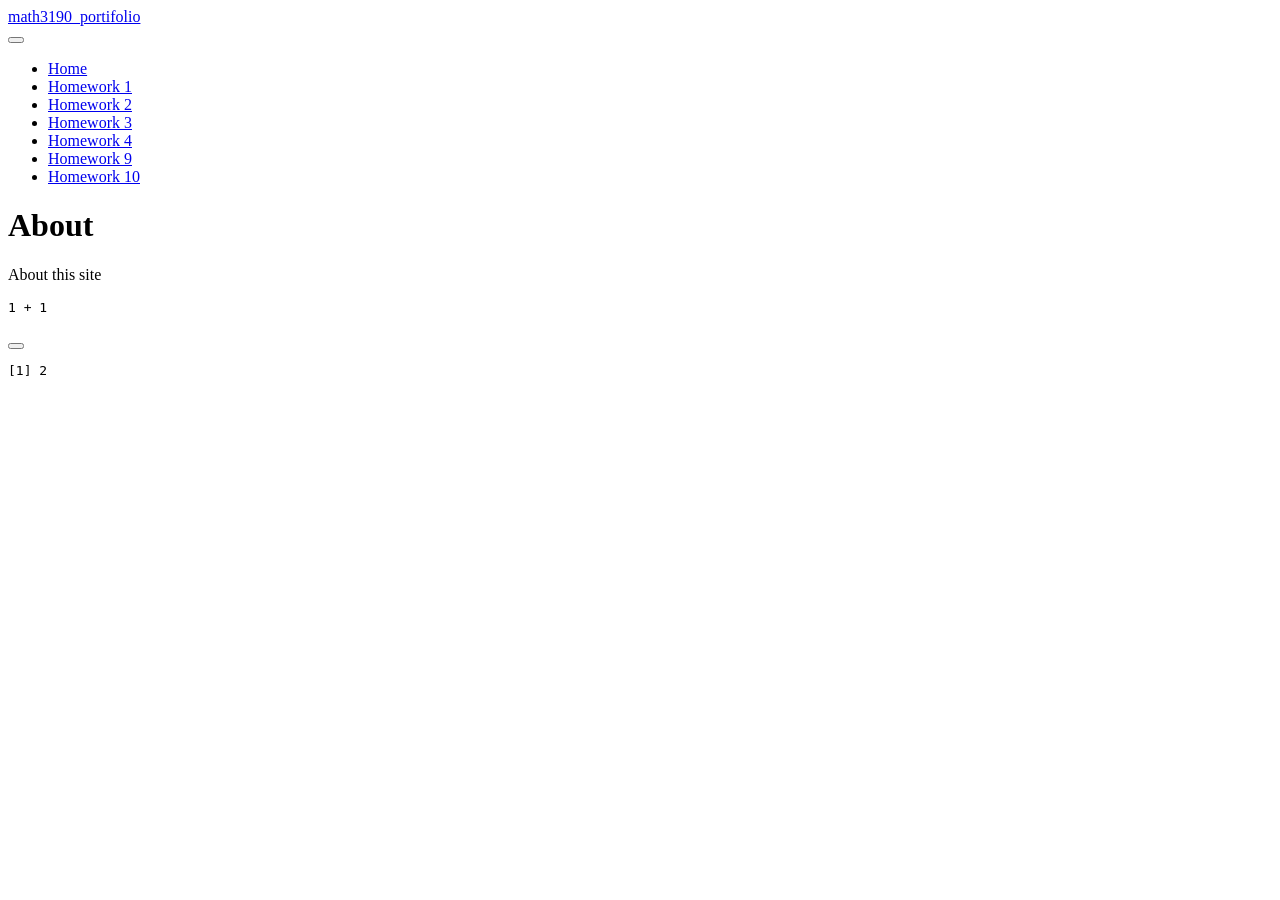
==== docs/about.html @ 7783a7eb "Changing website looks" ====
<!DOCTYPE html>
<html xmlns="http://www.w3.org/1999/xhtml" lang="en" xml:lang="en"><head>

<meta charset="utf-8">
<meta name="generator" content="quarto-1.8.27">

<meta name="viewport" content="width=device-width, initial-scale=1.0, user-scalable=yes">


<title>About – math3190_portifolio</title>
<style>
code{white-space: pre-wrap;}
span.smallcaps{font-variant: small-caps;}
div.columns{display: flex; gap: min(4vw, 1.5em);}
div.column{flex: auto; overflow-x: auto;}
div.hanging-indent{margin-left: 1.5em; text-indent: -1.5em;}
ul.task-list{list-style: none;}
ul.task-list li input[type="checkbox"] {
  width: 0.8em;
  margin: 0 0.8em 0.2em -1em; /* quarto-specific, see https://github.com/quarto-dev/quarto-cli/issues/4556 */ 
  vertical-align: middle;
}
/* CSS for syntax highlighting */
html { -webkit-text-size-adjust: 100%; }
pre > code.sourceCode { white-space: pre; position: relative; }
pre > code.sourceCode > span { display: inline-block; line-height: 1.25; }
pre > code.sourceCode > span:empty { height: 1.2em; }
.sourceCode { overflow: visible; }
code.sourceCode > span { color: inherit; text-decoration: inherit; }
div.sourceCode { margin: 1em 0; }
pre.sourceCode { margin: 0; }
@media screen {
div.sourceCode { overflow: auto; }
}
@media print {
pre > code.sourceCode { white-space: pre-wrap; }
pre > code.sourceCode > span { text-indent: -5em; padding-left: 5em; }
}
pre.numberSource code
  { counter-reset: source-line 0; }
pre.numberSource code > span
  { position: relative; left: -4em; counter-increment: source-line; }
pre.numberSource code > span > a:first-child::before
  { content: counter(source-line);
    position: relative; left: -1em; text-align: right; vertical-align: baseline;
    border: none; display: inline-block;
    -webkit-touch-callout: none; -webkit-user-select: none;
    -khtml-user-select: none; -moz-user-select: none;
    -ms-user-select: none; user-select: none;
    padding: 0 4px; width: 4em;
  }
pre.numberSource { margin-left: 3em;  padding-left: 4px; }
div.sourceCode
  {   }
@media screen {
pre > code.sourceCode > span > a:first-child::before { text-decoration: underline; }
}
</style>


<script src="site_libs/quarto-nav/quarto-nav.js"></script>
<script src="site_libs/quarto-nav/headroom.min.js"></script>
<script src="site_libs/clipboard/clipboard.min.js"></script>
<script src="site_libs/quarto-search/autocomplete.umd.js"></script>
<script src="site_libs/quarto-search/fuse.min.js"></script>
<script src="site_libs/quarto-search/quarto-search.js"></script>
<meta name="quarto:offset" content="./">
<script src="site_libs/quarto-html/quarto.js" type="module"></script>
<script src="site_libs/quarto-html/tabsets/tabsets.js" type="module"></script>
<script src="site_libs/quarto-html/axe/axe-check.js" type="module"></script>
<script src="site_libs/quarto-html/popper.min.js"></script>
<script src="site_libs/quarto-html/tippy.umd.min.js"></script>
<script src="site_libs/quarto-html/anchor.min.js"></script>
<link href="site_libs/quarto-html/tippy.css" rel="stylesheet">
<link href="site_libs/quarto-html/quarto-syntax-highlighting-ed96de9b727972fe78a7b5d16c58bf87.css" rel="stylesheet" id="quarto-text-highlighting-styles">
<script src="site_libs/bootstrap/bootstrap.min.js"></script>
<link href="site_libs/bootstrap/bootstrap-icons.css" rel="stylesheet">
<link href="site_libs/bootstrap/bootstrap-0183b09bc42c21f1dcc3c4a57f5787f4.min.css" rel="stylesheet" append-hash="true" id="quarto-bootstrap" data-mode="light">
<script id="quarto-search-options" type="application/json">{
  "location": "navbar",
  "copy-button": false,
  "collapse-after": 3,
  "panel-placement": "end",
  "type": "overlay",
  "limit": 50,
  "keyboard-shortcut": [
    "f",
    "/",
    "s"
  ],
  "show-item-context": false,
  "language": {
    "search-no-results-text": "No results",
    "search-matching-documents-text": "matching documents",
    "search-copy-link-title": "Copy link to search",
    "search-hide-matches-text": "Hide additional matches",
    "search-more-match-text": "more match in this document",
    "search-more-matches-text": "more matches in this document",
    "search-clear-button-title": "Clear",
    "search-text-placeholder": "",
    "search-detached-cancel-button-title": "Cancel",
    "search-submit-button-title": "Submit",
    "search-label": "Search"
  }
}</script>


<link rel="stylesheet" href="styles.css">
</head>

<body class="nav-fixed quarto-light">

<div id="quarto-search-results"></div>
  <header id="quarto-header" class="headroom fixed-top">
    <nav class="navbar navbar-expand-lg " data-bs-theme="dark">
      <div class="navbar-container container-fluid">
      <div class="navbar-brand-container mx-auto">
    <a class="navbar-brand" href="./index.html">
    <span class="navbar-title">math3190_portifolio</span>
    </a>
  </div>
            <div id="quarto-search" class="" title="Search"></div>
          <button class="navbar-toggler" type="button" data-bs-toggle="collapse" data-bs-target="#navbarCollapse" aria-controls="navbarCollapse" role="menu" aria-expanded="false" aria-label="Toggle navigation" onclick="if (window.quartoToggleHeadroom) { window.quartoToggleHeadroom(); }">
  <span class="navbar-toggler-icon"></span>
</button>
          <div class="collapse navbar-collapse" id="navbarCollapse">
            <ul class="navbar-nav navbar-nav-scroll me-auto">
  <li class="nav-item">
    <a class="nav-link" href="./index.html"> 
<span class="menu-text">Home</span></a>
  </li>  
  <li class="nav-item">
    <a class="nav-link" href="./Homework/Homework 1.html"> 
<span class="menu-text">Homework 1</span></a>
  </li>  
  <li class="nav-item">
    <a class="nav-link" href="./Homework/Homework 2.html"> 
<span class="menu-text">Homework 2</span></a>
  </li>  
  <li class="nav-item">
    <a class="nav-link" href="./Homework/Homework 3.html"> 
<span class="menu-text">Homework 3</span></a>
  </li>  
  <li class="nav-item">
    <a class="nav-link" href="./Homework/Homework 4.html"> 
<span class="menu-text">Homework 4</span></a>
  </li>  
  <li class="nav-item">
    <a class="nav-link" href="./Homework/Homework 9.html"> 
<span class="menu-text">Homework 9</span></a>
  </li>  
  <li class="nav-item">
    <a class="nav-link" href="./Homework/Homework 10.html"> 
<span class="menu-text">Homework 10</span></a>
  </li>  
</ul>
          </div> <!-- /navcollapse -->
            <div class="quarto-navbar-tools">
</div>
      </div> <!-- /container-fluid -->
    </nav>
</header>
<!-- content -->
<div id="quarto-content" class="quarto-container page-columns page-rows-contents page-layout-article page-navbar">
<!-- sidebar -->
<!-- margin-sidebar -->
    <div id="quarto-margin-sidebar" class="sidebar margin-sidebar zindex-bottom">
        
    </div>
<!-- main -->
<main class="content" id="quarto-document-content">

<header id="title-block-header" class="quarto-title-block default">
<div class="quarto-title">
<h1 class="title">About</h1>
</div>



<div class="quarto-title-meta">

    
  
    
  </div>
  


</header>


<p>About this site</p>
<div class="cell">
<div class="code-copy-outer-scaffold"><div class="sourceCode cell-code" id="cb1"><pre class="sourceCode r code-with-copy"><code class="sourceCode r"><span id="cb1-1"><a href="#cb1-1" aria-hidden="true" tabindex="-1"></a><span class="dv">1</span> <span class="sc">+</span> <span class="dv">1</span></span></code></pre></div><button title="Copy to Clipboard" class="code-copy-button"><i class="bi"></i></button></div>
<div class="cell-output cell-output-stdout">
<pre><code>[1] 2</code></pre>
</div>
</div>



</main> <!-- /main -->
<script id="quarto-html-after-body" type="application/javascript">
  window.document.addEventListener("DOMContentLoaded", function (event) {
    const icon = "";
    const anchorJS = new window.AnchorJS();
    anchorJS.options = {
      placement: 'right',
      icon: icon
    };
    anchorJS.add('.anchored');
    const isCodeAnnotation = (el) => {
      for (const clz of el.classList) {
        if (clz.startsWith('code-annotation-')) {                     
          return true;
        }
      }
      return false;
    }
    const onCopySuccess = function(e) {
      // button target
      const button = e.trigger;
      // don't keep focus
      button.blur();
      // flash "checked"
      button.classList.add('code-copy-button-checked');
      var currentTitle = button.getAttribute("title");
      button.setAttribute("title", "Copied!");
      let tooltip;
      if (window.bootstrap) {
        button.setAttribute("data-bs-toggle", "tooltip");
        button.setAttribute("data-bs-placement", "left");
        button.setAttribute("data-bs-title", "Copied!");
        tooltip = new bootstrap.Tooltip(button, 
          { trigger: "manual", 
            customClass: "code-copy-button-tooltip",
            offset: [0, -8]});
        tooltip.show();    
      }
      setTimeout(function() {
        if (tooltip) {
          tooltip.hide();
          button.removeAttribute("data-bs-title");
          button.removeAttribute("data-bs-toggle");
          button.removeAttribute("data-bs-placement");
        }
        button.setAttribute("title", currentTitle);
        button.classList.remove('code-copy-button-checked');
      }, 1000);
      // clear code selection
      e.clearSelection();
    }
    const getTextToCopy = function(trigger) {
      const outerScaffold = trigger.parentElement.cloneNode(true);
      const codeEl = outerScaffold.querySelector('code');
      for (const childEl of codeEl.children) {
        if (isCodeAnnotation(childEl)) {
          childEl.remove();
        }
      }
      return codeEl.innerText;
    }
    const clipboard = new window.ClipboardJS('.code-copy-button:not([data-in-quarto-modal])', {
      text: getTextToCopy
    });
    clipboard.on('success', onCopySuccess);
    if (window.document.getElementById('quarto-embedded-source-code-modal')) {
      const clipboardModal = new window.ClipboardJS('.code-copy-button[data-in-quarto-modal]', {
        text: getTextToCopy,
        container: window.document.getElementById('quarto-embedded-source-code-modal')
      });
      clipboardModal.on('success', onCopySuccess);
    }
      var localhostRegex = new RegExp(/^(?:http|https):\/\/localhost\:?[0-9]*\//);
      var mailtoRegex = new RegExp(/^mailto:/);
        var filterRegex = new RegExp('/' + window.location.host + '/');
      var isInternal = (href) => {
          return filterRegex.test(href) || localhostRegex.test(href) || mailtoRegex.test(href);
      }
      // Inspect non-navigation links and adorn them if external
     var links = window.document.querySelectorAll('a[href]:not(.nav-link):not(.navbar-brand):not(.toc-action):not(.sidebar-link):not(.sidebar-item-toggle):not(.pagination-link):not(.no-external):not([aria-hidden]):not(.dropdown-item):not(.quarto-navigation-tool):not(.about-link)');
      for (var i=0; i<links.length; i++) {
        const link = links[i];
        if (!isInternal(link.href)) {
          // undo the damage that might have been done by quarto-nav.js in the case of
          // links that we want to consider external
          if (link.dataset.originalHref !== undefined) {
            link.href = link.dataset.originalHref;
          }
        }
      }
    function tippyHover(el, contentFn, onTriggerFn, onUntriggerFn) {
      const config = {
        allowHTML: true,
        maxWidth: 500,
        delay: 100,
        arrow: false,
        appendTo: function(el) {
            return el.parentElement;
        },
        interactive: true,
        interactiveBorder: 10,
        theme: 'quarto',
        placement: 'bottom-start',
      };
      if (contentFn) {
        config.content = contentFn;
      }
      if (onTriggerFn) {
        config.onTrigger = onTriggerFn;
      }
      if (onUntriggerFn) {
        config.onUntrigger = onUntriggerFn;
      }
      window.tippy(el, config); 
    }
    const noterefs = window.document.querySelectorAll('a[role="doc-noteref"]');
    for (var i=0; i<noterefs.length; i++) {
      const ref = noterefs[i];
      tippyHover(ref, function() {
        // use id or data attribute instead here
        let href = ref.getAttribute('data-footnote-href') || ref.getAttribute('href');
        try { href = new URL(href).hash; } catch {}
        const id = href.replace(/^#\/?/, "");
        const note = window.document.getElementById(id);
        if (note) {
          return note.innerHTML;
        } else {
          return "";
        }
      });
    }
    const xrefs = window.document.querySelectorAll('a.quarto-xref');
    const processXRef = (id, note) => {
      // Strip column container classes
      const stripColumnClz = (el) => {
        el.classList.remove("page-full", "page-columns");
        if (el.children) {
          for (const child of el.children) {
            stripColumnClz(child);
          }
        }
      }
      stripColumnClz(note)
      if (id === null || id.startsWith('sec-')) {
        // Special case sections, only their first couple elements
        const container = document.createElement("div");
        if (note.children && note.children.length > 2) {
          container.appendChild(note.children[0].cloneNode(true));
          for (let i = 1; i < note.children.length; i++) {
            const child = note.children[i];
            if (child.tagName === "P" && child.innerText === "") {
              continue;
            } else {
              container.appendChild(child.cloneNode(true));
              break;
            }
          }
          if (window.Quarto?.typesetMath) {
            window.Quarto.typesetMath(container);
          }
          return container.innerHTML
        } else {
          if (window.Quarto?.typesetMath) {
            window.Quarto.typesetMath(note);
          }
          return note.innerHTML;
        }
      } else {
        // Remove any anchor links if they are present
        const anchorLink = note.querySelector('a.anchorjs-link');
        if (anchorLink) {
          anchorLink.remove();
        }
        if (window.Quarto?.typesetMath) {
          window.Quarto.typesetMath(note);
        }
        if (note.classList.contains("callout")) {
          return note.outerHTML;
        } else {
          return note.innerHTML;
        }
      }
    }
    for (var i=0; i<xrefs.length; i++) {
      const xref = xrefs[i];
      tippyHover(xref, undefined, function(instance) {
        instance.disable();
        let url = xref.getAttribute('href');
        let hash = undefined; 
        if (url.startsWith('#')) {
          hash = url;
        } else {
          try { hash = new URL(url).hash; } catch {}
        }
        if (hash) {
          const id = hash.replace(/^#\/?/, "");
          const note = window.document.getElementById(id);
          if (note !== null) {
            try {
              const html = processXRef(id, note.cloneNode(true));
              instance.setContent(html);
            } finally {
              instance.enable();
              instance.show();
            }
          } else {
            // See if we can fetch this
            fetch(url.split('#')[0])
            .then(res => res.text())
            .then(html => {
              const parser = new DOMParser();
              const htmlDoc = parser.parseFromString(html, "text/html");
              const note = htmlDoc.getElementById(id);
              if (note !== null) {
                const html = processXRef(id, note);
                instance.setContent(html);
              } 
            }).finally(() => {
              instance.enable();
              instance.show();
            });
          }
        } else {
          // See if we can fetch a full url (with no hash to target)
          // This is a special case and we should probably do some content thinning / targeting
          fetch(url)
          .then(res => res.text())
          .then(html => {
            const parser = new DOMParser();
            const htmlDoc = parser.parseFromString(html, "text/html");
            const note = htmlDoc.querySelector('main.content');
            if (note !== null) {
              // This should only happen for chapter cross references
              // (since there is no id in the URL)
              // remove the first header
              if (note.children.length > 0 && note.children[0].tagName === "HEADER") {
                note.children[0].remove();
              }
              const html = processXRef(null, note);
              instance.setContent(html);
            } 
          }).finally(() => {
            instance.enable();
            instance.show();
          });
        }
      }, function(instance) {
      });
    }
        let selectedAnnoteEl;
        const selectorForAnnotation = ( cell, annotation) => {
          let cellAttr = 'data-code-cell="' + cell + '"';
          let lineAttr = 'data-code-annotation="' +  annotation + '"';
          const selector = 'span[' + cellAttr + '][' + lineAttr + ']';
          return selector;
        }
        const selectCodeLines = (annoteEl) => {
          const doc = window.document;
          const targetCell = annoteEl.getAttribute("data-target-cell");
          const targetAnnotation = annoteEl.getAttribute("data-target-annotation");
          const annoteSpan = window.document.querySelector(selectorForAnnotation(targetCell, targetAnnotation));
          const lines = annoteSpan.getAttribute("data-code-lines").split(",");
          const lineIds = lines.map((line) => {
            return targetCell + "-" + line;
          })
          let top = null;
          let height = null;
          let parent = null;
          if (lineIds.length > 0) {
              //compute the position of the single el (top and bottom and make a div)
              const el = window.document.getElementById(lineIds[0]);
              top = el.offsetTop;
              height = el.offsetHeight;
              parent = el.parentElement.parentElement;
            if (lineIds.length > 1) {
              const lastEl = window.document.getElementById(lineIds[lineIds.length - 1]);
              const bottom = lastEl.offsetTop + lastEl.offsetHeight;
              height = bottom - top;
            }
            if (top !== null && height !== null && parent !== null) {
              // cook up a div (if necessary) and position it 
              let div = window.document.getElementById("code-annotation-line-highlight");
              if (div === null) {
                div = window.document.createElement("div");
                div.setAttribute("id", "code-annotation-line-highlight");
                div.style.position = 'absolute';
                parent.appendChild(div);
              }
              div.style.top = top - 2 + "px";
              div.style.height = height + 4 + "px";
              div.style.left = 0;
              let gutterDiv = window.document.getElementById("code-annotation-line-highlight-gutter");
              if (gutterDiv === null) {
                gutterDiv = window.document.createElement("div");
                gutterDiv.setAttribute("id", "code-annotation-line-highlight-gutter");
                gutterDiv.style.position = 'absolute';
                const codeCell = window.document.getElementById(targetCell);
                const gutter = codeCell.querySelector('.code-annotation-gutter');
                gutter.appendChild(gutterDiv);
              }
              gutterDiv.style.top = top - 2 + "px";
              gutterDiv.style.height = height + 4 + "px";
            }
            selectedAnnoteEl = annoteEl;
          }
        };
        const unselectCodeLines = () => {
          const elementsIds = ["code-annotation-line-highlight", "code-annotation-line-highlight-gutter"];
          elementsIds.forEach((elId) => {
            const div = window.document.getElementById(elId);
            if (div) {
              div.remove();
            }
          });
          selectedAnnoteEl = undefined;
        };
          // Handle positioning of the toggle
      window.addEventListener(
        "resize",
        throttle(() => {
          elRect = undefined;
          if (selectedAnnoteEl) {
            selectCodeLines(selectedAnnoteEl);
          }
        }, 10)
      );
      function throttle(fn, ms) {
      let throttle = false;
      let timer;
        return (...args) => {
          if(!throttle) { // first call gets through
              fn.apply(this, args);
              throttle = true;
          } else { // all the others get throttled
              if(timer) clearTimeout(timer); // cancel #2
              timer = setTimeout(() => {
                fn.apply(this, args);
                timer = throttle = false;
              }, ms);
          }
        };
      }
        // Attach click handler to the DT
        const annoteDls = window.document.querySelectorAll('dt[data-target-cell]');
        for (const annoteDlNode of annoteDls) {
          annoteDlNode.addEventListener('click', (event) => {
            const clickedEl = event.target;
            if (clickedEl !== selectedAnnoteEl) {
              unselectCodeLines();
              const activeEl = window.document.querySelector('dt[data-target-cell].code-annotation-active');
              if (activeEl) {
                activeEl.classList.remove('code-annotation-active');
              }
              selectCodeLines(clickedEl);
              clickedEl.classList.add('code-annotation-active');
            } else {
              // Unselect the line
              unselectCodeLines();
              clickedEl.classList.remove('code-annotation-active');
            }
          });
        }
    const findCites = (el) => {
      const parentEl = el.parentElement;
      if (parentEl) {
        const cites = parentEl.dataset.cites;
        if (cites) {
          return {
            el,
            cites: cites.split(' ')
          };
        } else {
          return findCites(el.parentElement)
        }
      } else {
        return undefined;
      }
    };
    var bibliorefs = window.document.querySelectorAll('a[role="doc-biblioref"]');
    for (var i=0; i<bibliorefs.length; i++) {
      const ref = bibliorefs[i];
      const citeInfo = findCites(ref);
      if (citeInfo) {
        tippyHover(citeInfo.el, function() {
          var popup = window.document.createElement('div');
          citeInfo.cites.forEach(function(cite) {
            var citeDiv = window.document.createElement('div');
            citeDiv.classList.add('hanging-indent');
            citeDiv.classList.add('csl-entry');
            var biblioDiv = window.document.getElementById('ref-' + cite);
            if (biblioDiv) {
              citeDiv.innerHTML = biblioDiv.innerHTML;
            }
            popup.appendChild(citeDiv);
          });
          return popup.innerHTML;
        });
      }
    }
  });
  </script>
</div> <!-- /content -->




</body></html>
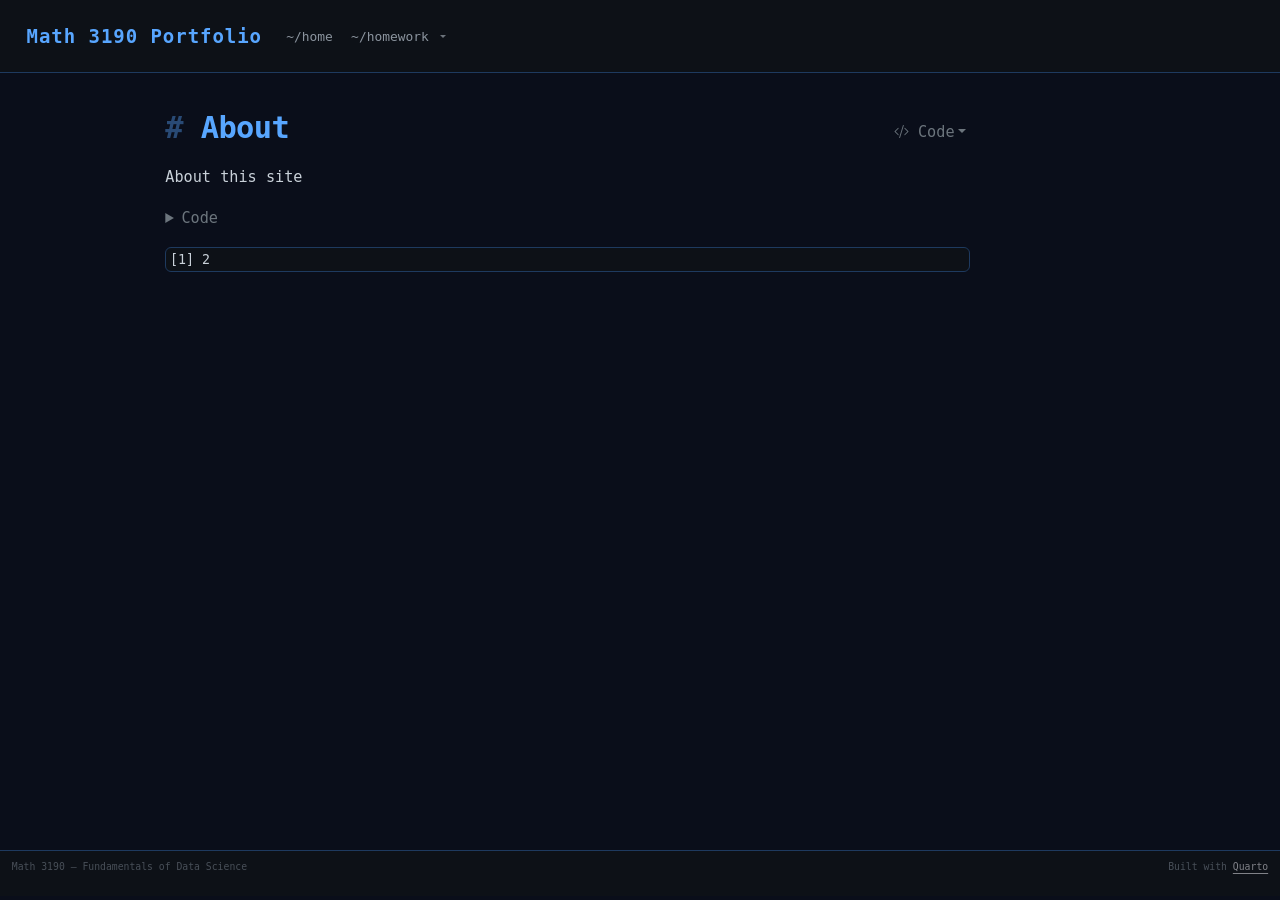
==== commit 0c48182d: "uodating project" ====
--- a/docs/about.html
+++ b/docs/about.html
@@ -7,7 +7,7 @@
 <meta name="viewport" content="width=device-width, initial-scale=1.0, user-scalable=yes">
 
 
-<title>About – math3190_portifolio</title>
+<title>About – Math 3190 Portfolio</title>
 <style>
 code{white-space: pre-wrap;}
 span.smallcaps{font-variant: small-caps;}
@@ -65,6 +65,7 @@
 <script src="site_libs/quarto-search/fuse.min.js"></script>
 <script src="site_libs/quarto-search/quarto-search.js"></script>
 <meta name="quarto:offset" content="./">
+<link href="./favicon.ico" rel="icon">
 <script src="site_libs/quarto-html/quarto.js" type="module"></script>
 <script src="site_libs/quarto-html/tabsets/tabsets.js" type="module"></script>
 <script src="site_libs/quarto-html/axe/axe-check.js" type="module"></script>
@@ -72,10 +73,10 @@
 <script src="site_libs/quarto-html/tippy.umd.min.js"></script>
 <script src="site_libs/quarto-html/anchor.min.js"></script>
 <link href="site_libs/quarto-html/tippy.css" rel="stylesheet">
-<link href="site_libs/quarto-html/quarto-syntax-highlighting-ed96de9b727972fe78a7b5d16c58bf87.css" rel="stylesheet" id="quarto-text-highlighting-styles">
+<link href="site_libs/quarto-html/quarto-syntax-highlighting-dark-448bb449bdbdce792b97dffa954844b0.css" rel="stylesheet" id="quarto-text-highlighting-styles">
 <script src="site_libs/bootstrap/bootstrap.min.js"></script>
 <link href="site_libs/bootstrap/bootstrap-icons.css" rel="stylesheet">
-<link href="site_libs/bootstrap/bootstrap-0183b09bc42c21f1dcc3c4a57f5787f4.min.css" rel="stylesheet" append-hash="true" id="quarto-bootstrap" data-mode="light">
+<link href="site_libs/bootstrap/bootstrap-e5f5d591215b8c791167b32be96efe56.min.css" rel="stylesheet" append-hash="true" id="quarto-bootstrap" data-mode="dark">
 <script id="quarto-search-options" type="application/json">{
   "location": "navbar",
   "copy-button": false,
@@ -103,9 +104,9 @@
     "search-label": "Search"
   }
 }</script>
-
-
-<link rel="stylesheet" href="styles.css">
+<style>html{ scroll-behavior: smooth; }</style>
+
+
 </head>
 
 <body class="nav-fixed quarto-light">
@@ -116,7 +117,7 @@
       <div class="navbar-container container-fluid">
       <div class="navbar-brand-container mx-auto">
     <a class="navbar-brand" href="./index.html">
-    <span class="navbar-title">math3190_portifolio</span>
+    <span class="navbar-title">Math 3190 Portfolio</span>
     </a>
   </div>
             <div id="quarto-search" class="" title="Search"></div>
@@ -127,32 +128,39 @@
             <ul class="navbar-nav navbar-nav-scroll me-auto">
   <li class="nav-item">
     <a class="nav-link" href="./index.html"> 
-<span class="menu-text">Home</span></a>
+<span class="menu-text">~/home</span></a>
   </li>  
-  <li class="nav-item">
-    <a class="nav-link" href="./Homework/Homework 1.html"> 
-<span class="menu-text">Homework 1</span></a>
+  <li class="nav-item dropdown ">
+    <a class="nav-link dropdown-toggle" href="#" id="nav-menu-homework" role="link" data-bs-toggle="dropdown" aria-expanded="false">
+ <span class="menu-text">~/homework</span>
+    </a>
+    <ul class="dropdown-menu" aria-labelledby="nav-menu-homework">    
+        <li>
+    <a class="dropdown-item" href="./Homework/Homework 1.html">
+ <span class="dropdown-text">HW 01</span></a>
   </li>  
-  <li class="nav-item">
-    <a class="nav-link" href="./Homework/Homework 2.html"> 
-<span class="menu-text">Homework 2</span></a>
+        <li>
+    <a class="dropdown-item" href="./Homework/Homework 2.html">
+ <span class="dropdown-text">HW 02</span></a>
   </li>  
-  <li class="nav-item">
-    <a class="nav-link" href="./Homework/Homework 3.html"> 
-<span class="menu-text">Homework 3</span></a>
+        <li>
+    <a class="dropdown-item" href="./Homework/Homework 3.html">
+ <span class="dropdown-text">HW 03</span></a>
   </li>  
-  <li class="nav-item">
-    <a class="nav-link" href="./Homework/Homework 4.html"> 
-<span class="menu-text">Homework 4</span></a>
+        <li>
+    <a class="dropdown-item" href="./Homework/Homework 4.html">
+ <span class="dropdown-text">HW 04</span></a>
   </li>  
-  <li class="nav-item">
-    <a class="nav-link" href="./Homework/Homework 9.html"> 
-<span class="menu-text">Homework 9</span></a>
+        <li>
+    <a class="dropdown-item" href="./Homework/Homework 9.html">
+ <span class="dropdown-text">HW 09</span></a>
   </li>  
-  <li class="nav-item">
-    <a class="nav-link" href="./Homework/Homework 10.html"> 
-<span class="menu-text">Homework 10</span></a>
+        <li>
+    <a class="dropdown-item" href="./Homework/Homework 10.html">
+ <span class="dropdown-text">HW 10</span></a>
   </li>  
+    </ul>
+  </li>
 </ul>
           </div> <!-- /navcollapse -->
             <div class="quarto-navbar-tools">
@@ -172,7 +180,7 @@
 
 <header id="title-block-header" class="quarto-title-block default">
 <div class="quarto-title">
-<h1 class="title">About</h1>
+<div class="quarto-title-block"><div><h1 class="title">About</h1><button type="button" class="btn code-tools-button dropdown-toggle" id="quarto-code-tools-menu" data-bs-toggle="dropdown" aria-expanded="false"><i class="bi"></i> Code</button><ul class="dropdown-menu dropdown-menu-end" aria-labelelledby="quarto-code-tools-menu"><li><a id="quarto-show-all-code" class="dropdown-item" href="javascript:void(0)" role="button">Show All Code</a></li><li><a id="quarto-hide-all-code" class="dropdown-item" href="javascript:void(0)" role="button">Hide All Code</a></li><li><hr class="dropdown-divider"></li><li><a id="quarto-view-source" class="dropdown-item" href="javascript:void(0)" role="button">View Source</a></li></ul></div></div>
 </div>
 
 
@@ -191,12 +199,17 @@
 
 <p>About this site</p>
 <div class="cell">
+<details class="code-fold">
+<summary>Code</summary>
 <div class="code-copy-outer-scaffold"><div class="sourceCode cell-code" id="cb1"><pre class="sourceCode r code-with-copy"><code class="sourceCode r"><span id="cb1-1"><a href="#cb1-1" aria-hidden="true" tabindex="-1"></a><span class="dv">1</span> <span class="sc">+</span> <span class="dv">1</span></span></code></pre></div><button title="Copy to Clipboard" class="code-copy-button"><i class="bi"></i></button></div>
+</details>
 <div class="cell-output cell-output-stdout">
 <pre><code>[1] 2</code></pre>
 </div>
 </div>
 
+
+<!-- -->
 
 
 </main> <!-- /main -->
@@ -270,6 +283,57 @@
         container: window.document.getElementById('quarto-embedded-source-code-modal')
       });
       clipboardModal.on('success', onCopySuccess);
+    }
+    const viewSource = window.document.getElementById('quarto-view-source') ||
+                       window.document.getElementById('quarto-code-tools-source');
+    if (viewSource) {
+      const sourceUrl = viewSource.getAttribute("data-quarto-source-url");
+      viewSource.addEventListener("click", function(e) {
+        if (sourceUrl) {
+          // rstudio viewer pane
+          if (/\bcapabilities=\b/.test(window.location)) {
+            window.open(sourceUrl);
+          } else {
+            window.location.href = sourceUrl;
+          }
+        } else {
+          const modal = new bootstrap.Modal(document.getElementById('quarto-embedded-source-code-modal'));
+          modal.show();
+        }
+        return false;
+      });
+    }
+    function toggleCodeHandler(show) {
+      return function(e) {
+        const detailsSrc = window.document.querySelectorAll(".cell > details > .sourceCode");
+        for (let i=0; i<detailsSrc.length; i++) {
+          const details = detailsSrc[i].parentElement;
+          if (show) {
+            details.open = true;
+          } else {
+            details.removeAttribute("open");
+          }
+        }
+        const cellCodeDivs = window.document.querySelectorAll(".cell > .sourceCode");
+        const fromCls = show ? "hidden" : "unhidden";
+        const toCls = show ? "unhidden" : "hidden";
+        for (let i=0; i<cellCodeDivs.length; i++) {
+          const codeDiv = cellCodeDivs[i];
+          if (codeDiv.classList.contains(fromCls)) {
+            codeDiv.classList.remove(fromCls);
+            codeDiv.classList.add(toCls);
+          } 
+        }
+        return false;
+      }
+    }
+    const hideAllCode = window.document.getElementById("quarto-hide-all-code");
+    if (hideAllCode) {
+      hideAllCode.addEventListener("click", toggleCodeHandler(false));
+    }
+    const showAllCode = window.document.getElementById("quarto-show-all-code");
+    if (showAllCode) {
+      showAllCode.addEventListener("click", toggleCodeHandler(true));
     }
       var localhostRegex = new RegExp(/^(?:http|https):\/\/localhost\:?[0-9]*\//);
       var mailtoRegex = new RegExp(/^mailto:/);
@@ -599,10 +663,35 @@
       }
     }
   });
-  </script>
+  </script><div class="modal fade" id="quarto-embedded-source-code-modal" tabindex="-1" aria-labelledby="quarto-embedded-source-code-modal-label" aria-hidden="true"><div class="modal-dialog modal-dialog-scrollable"><div class="modal-content"><div class="modal-header"><h5 class="modal-title" id="quarto-embedded-source-code-modal-label">Source Code</h5><button class="btn-close" data-bs-dismiss="modal"></button></div><div class="modal-body"><div class="">
+<div class="code-copy-outer-scaffold"><div class="sourceCode" id="cb3" data-shortcodes="false"><pre class="sourceCode markdown code-with-copy"><code class="sourceCode markdown"><span id="cb3-1"><a href="#cb3-1" aria-hidden="true" tabindex="-1"></a><span class="co">---</span></span>
+<span id="cb3-2"><a href="#cb3-2" aria-hidden="true" tabindex="-1"></a><span class="an">title:</span><span class="co"> "About"</span></span>
+<span id="cb3-3"><a href="#cb3-3" aria-hidden="true" tabindex="-1"></a><span class="co">---</span></span>
+<span id="cb3-4"><a href="#cb3-4" aria-hidden="true" tabindex="-1"></a></span>
+<span id="cb3-5"><a href="#cb3-5" aria-hidden="true" tabindex="-1"></a>About this site</span>
+<span id="cb3-6"><a href="#cb3-6" aria-hidden="true" tabindex="-1"></a></span>
+<span id="cb3-9"><a href="#cb3-9" aria-hidden="true" tabindex="-1"></a><span class="in">```{r}</span></span>
+<span id="cb3-10"><a href="#cb3-10" aria-hidden="true" tabindex="-1"></a><span class="dv">1</span> <span class="sc">+</span> <span class="dv">1</span></span>
+<span id="cb3-11"><a href="#cb3-11" aria-hidden="true" tabindex="-1"></a><span class="in">```</span></span>
+</code></pre></div><button title="Copy to Clipboard" class="code-copy-button" data-in-quarto-modal=""><i class="bi"></i></button></div>
+</div></div></div></div></div>
 </div> <!-- /content -->
-
-
-
-
+<footer class="footer">
+  <div class="nav-footer">
+    <div class="nav-footer-left">
+<p>Math 3190 — Fundamentals of Data Science</p>
+</div>   
+    <div class="nav-footer-center">
+      &nbsp;
+    </div>
+    <div class="nav-footer-right">
+<p>Built with <a href="https://quarto.org">Quarto</a></p>
+</div>
+  </div>
+</footer>
+
+
+
+
+<script src="site_libs/quarto-html/zenscroll-min.js"></script>
 </body></html>
--- a/docs/site_libs/quarto-html/quarto-syntax-highlighting-dark-448bb449bdbdce792b97dffa954844b0.css
+++ b/docs/site_libs/quarto-html/quarto-syntax-highlighting-dark-448bb449bdbdce792b97dffa954844b0.css
@@ -0,0 +1,211 @@
+/* quarto syntax highlight colors */
+:root {
+  --quarto-hl-al-color: #ff5555;
+  --quarto-hl-an-color: #ff79c6;
+  --quarto-hl-at-color: #ff79c6;
+  --quarto-hl-bn-color: #bd93f9;
+  --quarto-hl-bu-color: #8be9fd;
+  --quarto-hl-ch-color: #f1fa8c;
+  --quarto-hl-co-color: #6272a4;
+  --quarto-hl-cv-color: #8be9fd;
+  --quarto-hl-cn-color: #bd93f9;
+  --quarto-hl-cf-color: #ff79c6;
+  --quarto-hl-dt-color: #8be9fd;
+  --quarto-hl-dv-color: #bd93f9;
+  --quarto-hl-do-color: #ffb86c;
+  --quarto-hl-er-color: #ff5555;
+  --quarto-hl-ex-color: #8be9fd;
+  --quarto-hl-fl-color: #bd93f9;
+  --quarto-hl-fu-color: #50fa7b;
+  --quarto-hl-im-color: #ff79c6;
+  --quarto-hl-in-color: #f1fa8c;
+  --quarto-hl-kw-color: #ff79c6;
+  --quarto-hl-op-color: #f8f8f2;
+  --quarto-hl-pp-color: #ff79c6;
+  --quarto-hl-re-color: #8be9fd;
+  --quarto-hl-sc-color: #ff79c6;
+  --quarto-hl-ss-color: #f1fa8c;
+  --quarto-hl-st-color: #f1fa8c;
+  --quarto-hl-va-color: #8be9fd;
+  --quarto-hl-vs-color: #f1fa8c;
+  --quarto-hl-wa-color: #ff5555;
+}
+
+/* other quarto variables */
+:root {
+  --quarto-font-monospace: "JetBrains Mono", "Fira Code", monospace;
+}
+
+/* syntax highlight based on Pandoc's rules */
+pre > code.sourceCode > span {
+  color: #f8f8f2;
+}
+
+code.sourceCode > span {
+  color: #f8f8f2;
+}
+
+div.sourceCode,
+div.sourceCode pre.sourceCode {
+  color: #f8f8f2;
+}
+
+/* Normal */
+code span {
+  color: #f8f8f2;
+}
+
+/* Alert */
+code span.al {
+  font-weight: bold;
+  color: #ff5555;
+}
+
+/* Annotation */
+code span.an {
+  color: #ff79c6;
+}
+
+/* Attribute */
+code span.at {
+  color: #ff79c6;
+}
+
+/* BaseN */
+code span.bn {
+  color: #bd93f9;
+}
+
+/* BuiltIn */
+code span.bu {
+  color: #8be9fd;
+}
+
+/* ControlFlow */
+code span.cf {
+  color: #ff79c6;
+}
+
+/* Char */
+code span.ch {
+  color: #f1fa8c;
+}
+
+/* Constant */
+code span.cn {
+  font-weight: bold;
+  color: #bd93f9;
+}
+
+/* Comment */
+code span.co {
+  color: #6272a4;
+}
+
+/* CommentVar */
+code span.cv {
+  color: #8be9fd;
+}
+
+/* Documentation */
+code span.do {
+  color: #ffb86c;
+}
+
+/* DataType */
+code span.dt {
+  font-style: italic;
+  color: #8be9fd;
+}
+
+/* DecVal */
+code span.dv {
+  color: #bd93f9;
+}
+
+/* Error */
+code span.er {
+  color: #ff5555;
+  text-decoration: underline;
+}
+
+/* Extension */
+code span.ex {
+  color: #8be9fd;
+}
+
+/* Float */
+code span.fl {
+  color: #bd93f9;
+}
+
+/* Function */
+code span.fu {
+  color: #50fa7b;
+}
+
+/* Import */
+code span.im {
+  color: #ff79c6;
+}
+
+/* Information */
+code span.in {
+  color: #f1fa8c;
+}
+
+/* Keyword */
+code span.kw {
+  color: #ff79c6;
+}
+
+/* Operator */
+code span.op {
+  color: #f8f8f2;
+}
+
+/* Preprocessor */
+code span.pp {
+  color: #ff79c6;
+}
+
+/* RegionMarker */
+code span.re {
+  color: #8be9fd;
+}
+
+/* SpecialChar */
+code span.sc {
+  color: #ff79c6;
+}
+
+/* SpecialString */
+code span.ss {
+  color: #f1fa8c;
+}
+
+/* String */
+code span.st {
+  color: #f1fa8c;
+}
+
+/* Variable */
+code span.va {
+  color: #8be9fd;
+}
+
+/* VerbatimString */
+code span.vs {
+  color: #f1fa8c;
+}
+
+/* Warning */
+code span.wa {
+  color: #ff5555;
+}
+
+.prevent-inlining {
+  content: "</";
+}
+
+/*# sourceMappingURL=dde46236f11a08b27fe18cddff020805.css.map */
